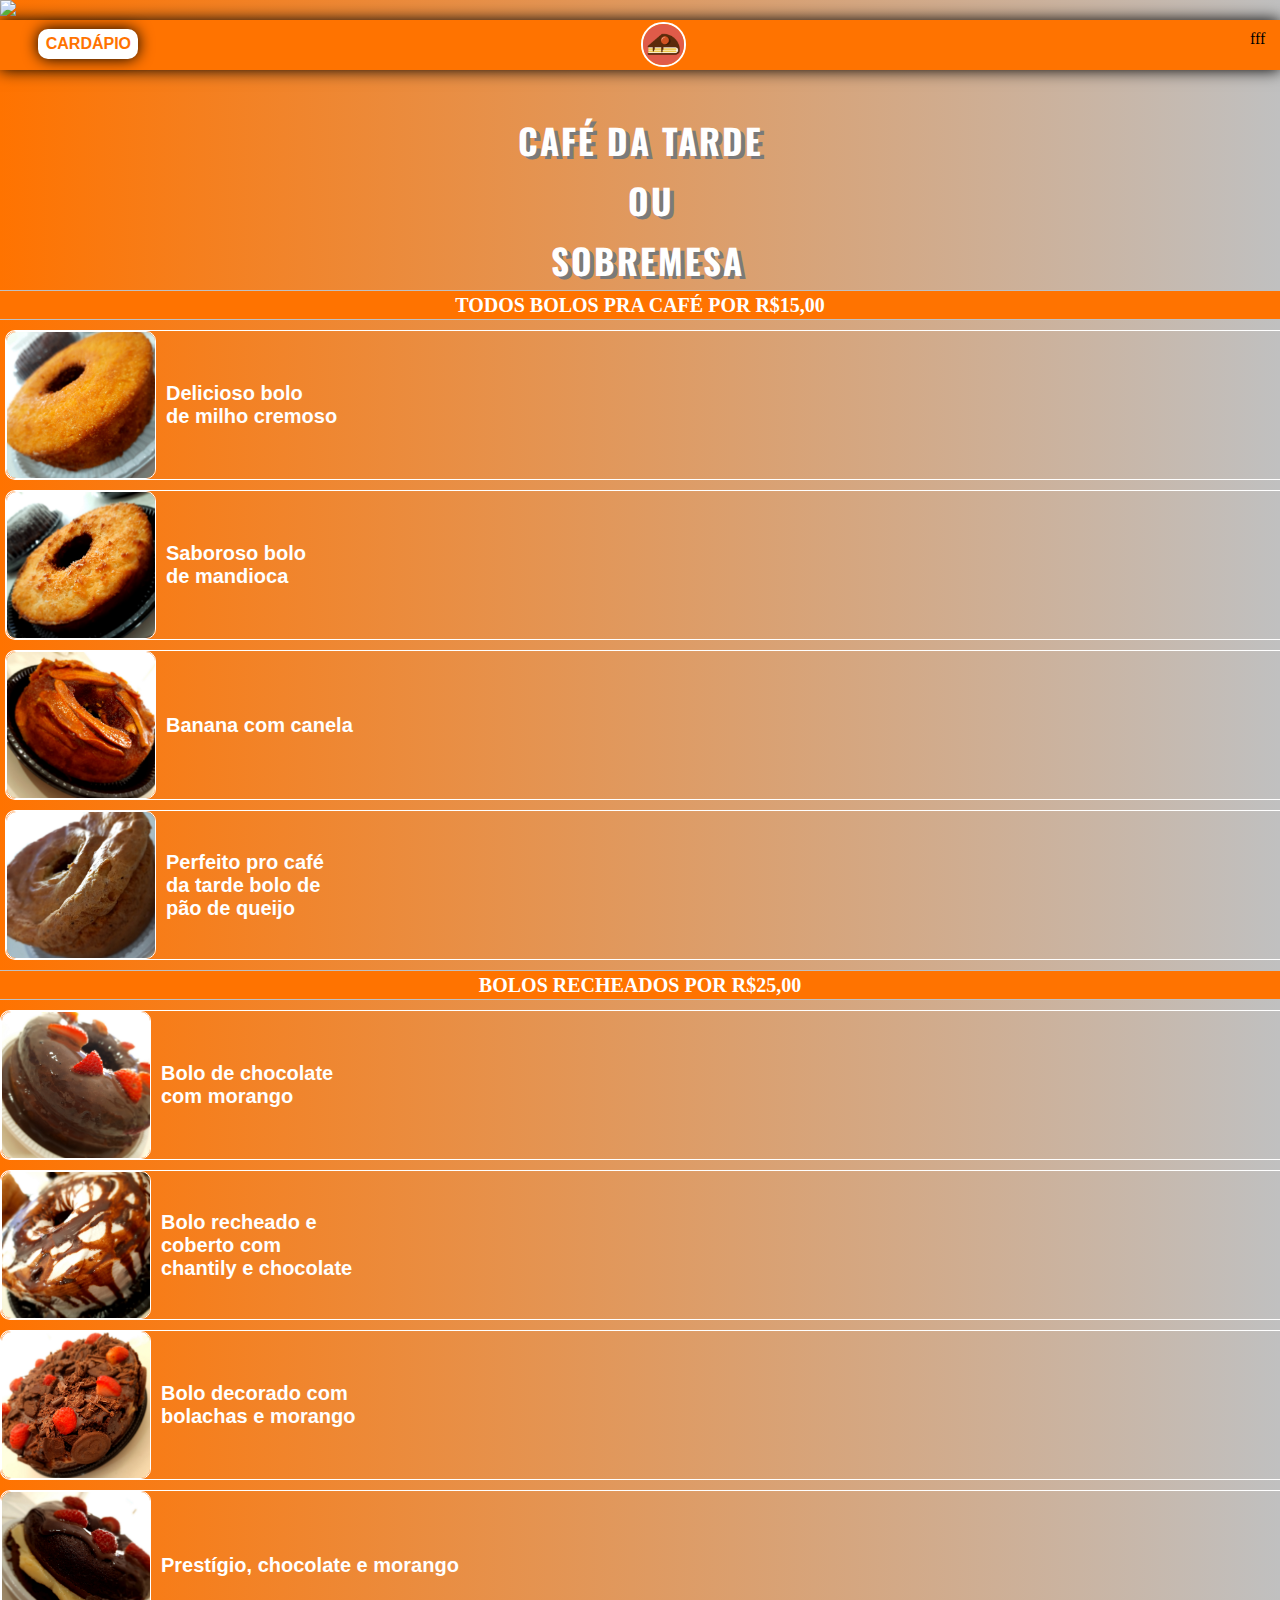
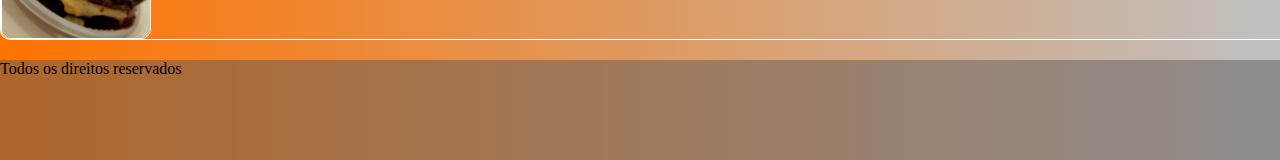
==== cardapio.html @ 89d677d5 "primeiro commit" ====
<!DOCTYPE html>
<html>
<head>
    <meta charset="UTF-8" />
    <meta name="viewport" content="width=device-width, initial-scale=1.0">
    <title>Página de teste</title>
    <link href="https://fonts.googleapis.com/css2?family=Lobster&display=swap" rel="stylesheet">
    <link href="https://fonts.googleapis.com/css2?family=Oswald&display=swap" rel="stylesheet">
    <a id="robbu-whatsapp-button" target="_blank" href="https://api.whatsapp.com/send?phone=5513991058653"> <img src="https://cdn.positus.global/production/resources/robbu/whatsapp-button/whatsapp-icon.svg"> </a>
    <link rel="stylesheet" href="https://cdn.positus.global/production/resources/robbu/whatsapp-button/whatsapp-button.css">
    <link rel="stylesheet" href="estilocardapio.css">
</head>
<body>
    <header>
        <div class="home">
            <div class="menu">
             <a class="cardapio" href="cardapio.html"><strong> CARDÁPIO</strong></a> 
            </div>
         <a href="index.html"><img class="boloicon"src="boloicon.png" alt=""></a>

        <div class="socials">
            fff
        </div>
    </header>

    <section>
        <div class="menutext">
            <strong>
                CAFÉ DA TARDE
                <br>
                &nbsp;&nbsp;&nbsp;&nbsp;&nbsp;&nbsp;&nbsp;&nbsp;&nbsp;&nbsp;OU
                <br>
                &nbsp;&nbsp;&nbsp;SOBREMESA
            </strong>
        </div>

        <div class="menu1"> <strong> TODOS BOLOS PRA CAFÉ POR R$15,00</strong> </div>

        <div class="types">
                <div class="cafe"><img class="sabor" src="Milho.jpg" alt="">
                    <div class="description">
                        Delicioso bolo <br> de milho cremoso
                    </div>
                </div>
                <div class="cafe"><img class="sabor" src="mandioca.jpg" alt="">
                    <div class="description">
                        Saboroso bolo <br> de mandioca
                    </div>
                </div>
                <div class="cafe"><img class="sabor" src="Banana.jpg" alt="">
                    <div class="description">
                        Banana com canela
                    </div>
                </div>
                <div class="cafe"><img class="sabor" src="salgado.jpg" alt="">
                    <div class="description">
                        Perfeito pro café <br> da tarde bolo de <br> pão de queijo
                    </div>
                </div>
        </div>

        <div class="menu2"><strong> BOLOS RECHEADOS POR R$25,00 </strong></div>

            <div class="types2">
                <div class="cafe"><img class="sabor" src="Recheado 1.jpg" alt="">
                    <div class="description">
                        Bolo de chocolate <br> com morango
                    </div>
                </div>
                <div class="cafe"><img class="sabor" src="Recheado.jpg" alt="">
                    <div class="description">
                        Bolo recheado e <br> coberto com <br> chantily e chocolate
                    </div>
                </div>
                <div class="cafe"><img class="sabor" src="Recheado2.jpg" alt="">
                    <div class="description">
                        Bolo decorado com <br> bolachas e morango
                    </div>
                </div>
                <div class="cafe"><img class="sabor" src="reehado3.jpg" alt="">
                    <div class="description">
                        Prestígio, chocolate e morango
                    </div>
                 </div>
             </div>
    </section>

    <footer>
        <div class="end">
           <p> Todos os direitos reservados</p>
    
        </div>
    </footer>



</body>
---- estilocardapio.css ----
*{
    box-sizing: border-box;
    margin: 0px;
    padding: 0px;
}
body{
    margin: 0px;
    background-repeat:no-repeat;
    width: 100%;
    height: 100%;
    background: linear-gradient( to right, #ff7300, silver);
    
}
.home{
    display: flex;
    width: 100%;
    height: 50px;
    background-color: rgb(255,115,0);
    justify-content: center;
    align-items: center;
    box-shadow:0px 0px 15px 0px #000000 ;
    justify-content: space-between;
    
    
}
.boloicon{
    text-decoration: none;
    height: 45px;
    width: 45px;
    margin-top: 2px;
    border: 2px white solid;
    border-radius: 22px;
    position: relative;
    right: 25%;
}
.menu{
    display: flex;
    justify-content: center;
    align-items: center;
    color: #ff7300;
    font-family: sans-serif;
    position: relative;
    left: 3%;
    width: 100px;
    height: 30px;
    margin-bottom: 2px;
    border-radius: 10px;
    background-color: white;
    box-shadow:0px 0px 15px 0px #000000 ;
    
}
.cardapio{
    text-decoration: none;
    color: #ff7300;
}
.socials{
    width: 30px;
    height: 30px;

}
.menu1{
    display: flex;
    justify-content: center;
    align-items: center;
    width: 100%;
    height: 30px;
    margin-top: 10px;
    font-family: serif;
    font-size: 20px;
    color: white;
    border: 1px solid silver;
    border-left: none;
    border-right: none;
    background-color: #ff7300;
    
}
@media (max-width: 367px) {
    .menu1{
        font-size: 19px;
    }
}

.menutext{
    margin: auto;
    margin-top: 40px;
    display: flex;
    height:170px;
    width: 310px;
    justify-content: center;
    word-wrap: break-word;
    font-size: 35px;
    color: white;
    font-family: 'Oswald', sans-serif;
    letter-spacing: 2px;
    line-height: 60px;
    word-wrap: break-word;
    text-shadow: 4px 3px 0px #7A7A7A;
    border-radius: 10px;
}

.types{
    width: 100%;
    height: 100%;
    justify-content: space-between;
    margin-left: 5px;
}
.cafe{
    display: flex;
    margin-top: 10px;
    width: 100%;
    height: 150px;
    border: 1px solid white;
    border-top-left-radius: 10px;
    border-bottom-left-radius: 10px;
    border-right: none; 
    
}
.sabor{
    object-fit: cover;
    height: 148px;
    width: 150px;
    border-radius:10px;
    border: 1px solid white;
}
.description{
    display: flex;
    justify-content: center;
    align-items: center;
    font-weight: bold;
    font-family: sans-serif;
    color: white;
    margin-left: 10px;
    font-size: 20px;
}
.menu2{
    display: flex;
    justify-content: center;
    align-items: center;
    width: 100%;
    height: 30px;
    margin-top: 10px;
    font-family: serif;
    font-size: 20px;
    color: white;
    border: 1px solid silver;
    border-left: none;
    border-right: none;
    background-color: #ff7300;
}
@media (max-width: 367px) {
    .menu2{
        font-size: 19px;
    }
}
.end p{
    background-color: #5e5a5a7e;
    width: 100%;
    height: 100px;
    margin-top: 20px;
    justify-content: center;
}
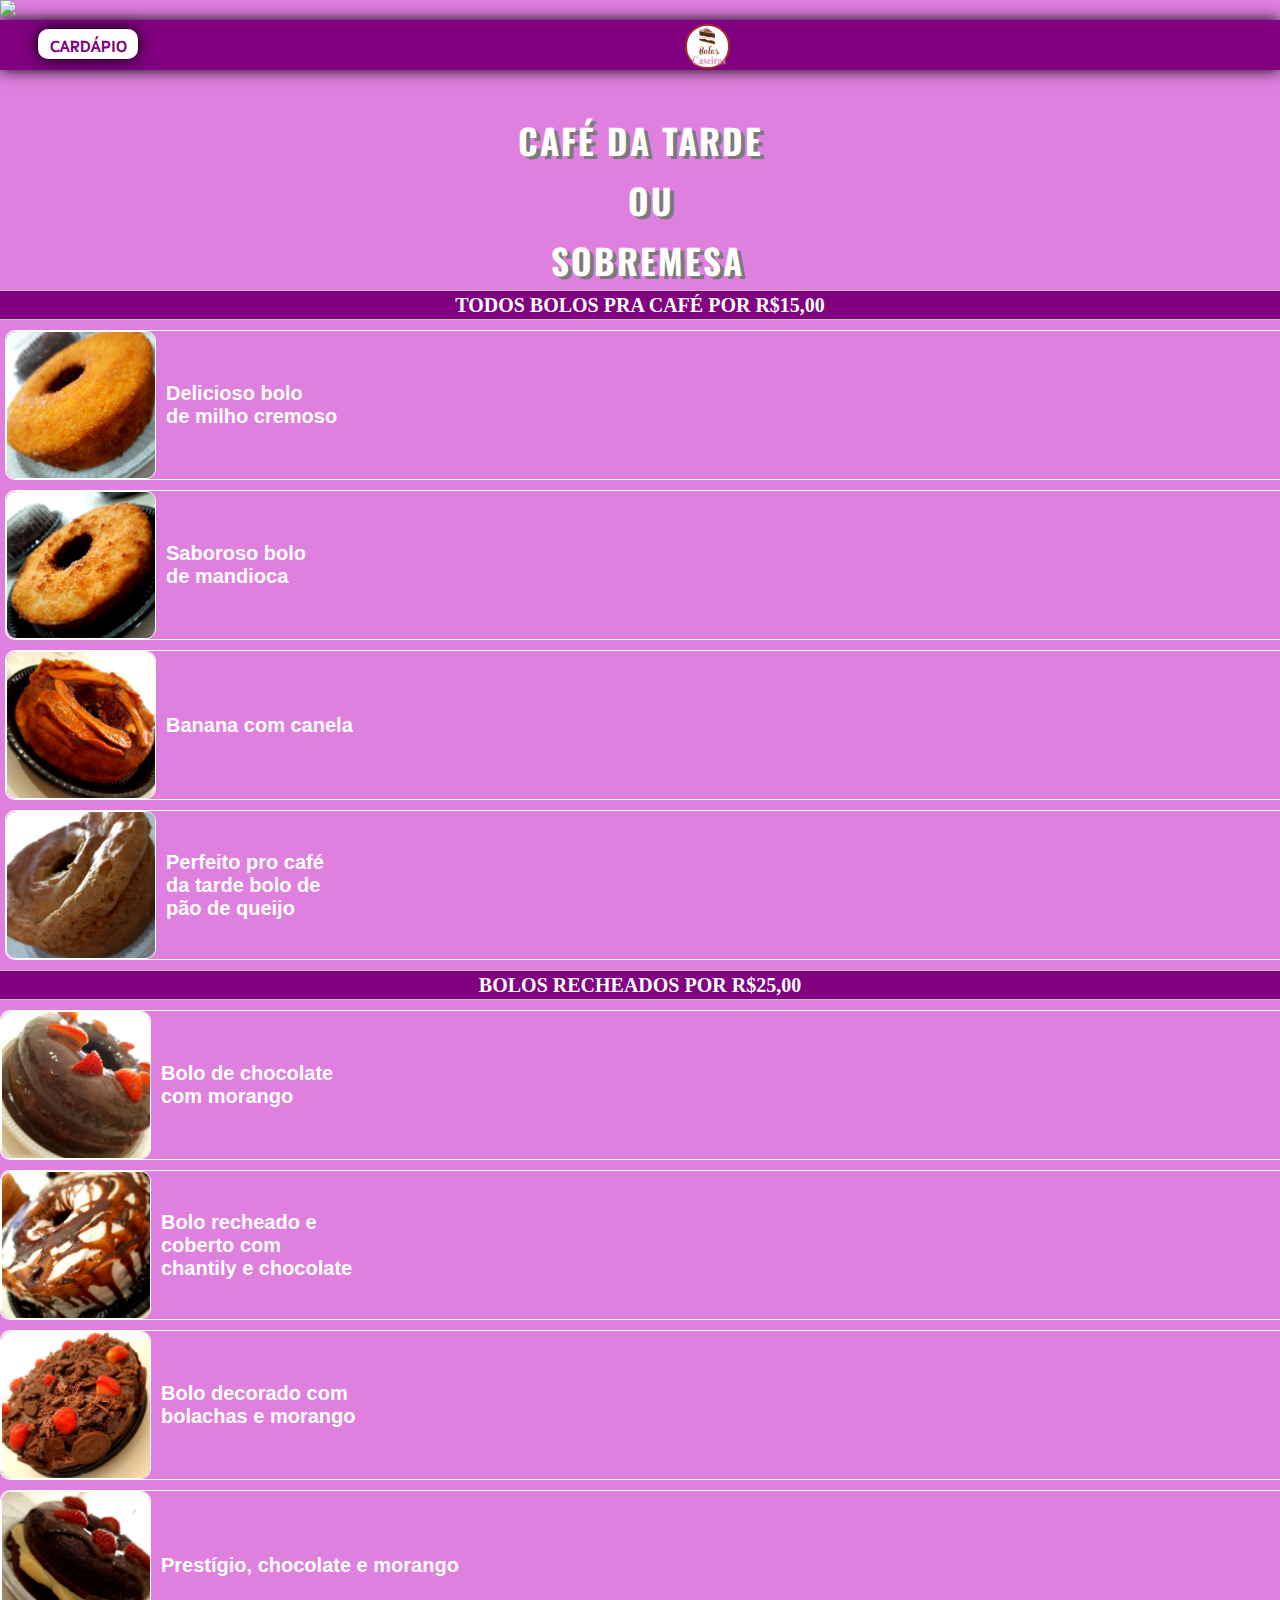
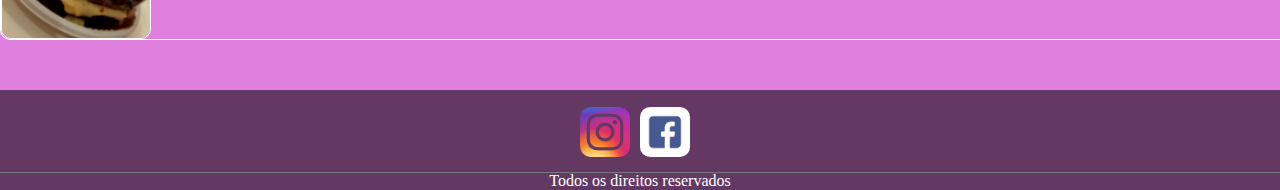
==== commit 48b34e89: "atualização" ====
--- a/cardapio.html
+++ b/cardapio.html
@@ -4,7 +4,7 @@
     <meta charset="UTF-8" />
     <meta name="viewport" content="width=device-width, initial-scale=1.0">
     <title>Página de teste</title>
-    <link href="https://fonts.googleapis.com/css2?family=Lobster&display=swap" rel="stylesheet">
+    <link href="https://fonts.googleapis.com/css2?family=Niramit:wght@300&display=swap" rel="stylesheet">
     <link href="https://fonts.googleapis.com/css2?family=Oswald&display=swap" rel="stylesheet">
     <a id="robbu-whatsapp-button" target="_blank" href="https://api.whatsapp.com/send?phone=5513991058653"> <img src="https://cdn.positus.global/production/resources/robbu/whatsapp-button/whatsapp-icon.svg"> </a>
     <link rel="stylesheet" href="https://cdn.positus.global/production/resources/robbu/whatsapp-button/whatsapp-button.css">
@@ -16,11 +16,8 @@
             <div class="menu">
              <a class="cardapio" href="cardapio.html"><strong> CARDÁPIO</strong></a> 
             </div>
-         <a href="index.html"><img class="boloicon"src="boloicon.png" alt=""></a>
+            <div class="boloicon"><a href="index.html"><img class="home_img"src="boloicon1.png" alt=""></a></div>
 
-        <div class="socials">
-            fff
-        </div>
     </header>
 
     <section>
@@ -37,22 +34,22 @@
         <div class="menu1"> <strong> TODOS BOLOS PRA CAFÉ POR R$15,00</strong> </div>
 
         <div class="types">
-                <div class="cafe"><img class="sabor" src="Milho.jpg" alt="">
+                <div class="cafe"><img class="sabor" src="Milho-2.jpg" alt="">
                     <div class="description">
                         Delicioso bolo <br> de milho cremoso
                     </div>
                 </div>
-                <div class="cafe"><img class="sabor" src="mandioca.jpg" alt="">
+                <div class="cafe"><img class="sabor" src="mandioca-1.jpg" alt="">
                     <div class="description">
                         Saboroso bolo <br> de mandioca
                     </div>
                 </div>
-                <div class="cafe"><img class="sabor" src="Banana.jpg" alt="">
+                <div class="cafe"><img class="sabor" src="Banana-1.jpg" alt="">
                     <div class="description">
                         Banana com canela
                     </div>
                 </div>
-                <div class="cafe"><img class="sabor" src="salgado.jpg" alt="">
+                <div class="cafe"><img class="sabor" src="salgado-1.jpg" alt="">
                     <div class="description">
                         Perfeito pro café <br> da tarde bolo de <br> pão de queijo
                     </div>
@@ -67,17 +64,17 @@
                         Bolo de chocolate <br> com morango
                     </div>
                 </div>
-                <div class="cafe"><img class="sabor" src="Recheado.jpg" alt="">
+                <div class="cafe"><img class="sabor" src="Recheado-1.jpg" alt="">
                     <div class="description">
                         Bolo recheado e <br> coberto com <br> chantily e chocolate
                     </div>
                 </div>
-                <div class="cafe"><img class="sabor" src="Recheado2.jpg" alt="">
+                <div class="cafe"><img class="sabor" src="Recheado2-2.jpg" alt="">
                     <div class="description">
                         Bolo decorado com <br> bolachas e morango
                     </div>
                 </div>
-                <div class="cafe"><img class="sabor" src="reehado3.jpg" alt="">
+                <div class="cafe"><img class="sabor" src="reehado3-1.jpg" alt="">
                     <div class="description">
                         Prestígio, chocolate e morango
                     </div>
@@ -86,11 +83,12 @@
     </section>
 
     <footer>
-        <div class="end">
-           <p> Todos os direitos reservados</p>
-    
-        </div>
-    </footer>
+        <div class="footer_media">
+            <div class="socialMedia"><a href="" target="_blank"><img class="social_icon"src="instagram.png" alt=""></a></div>
+            <div class="socialMedia"> <a href="https://www.facebook.com/Cantinho-do-Bolo-105140171467084" target="_blank"> <img class="social_icon1"src="facebook.png" alt=""></a></div>
+            </div>
+            <div class="footer_bar">Todos os direitos reservados</div>
+</footer>
 
 
 
--- a/estilocardapio.css
+++ b/estilocardapio.css
@@ -8,14 +8,13 @@
     background-repeat:no-repeat;
     width: 100%;
     height: 100%;
-    background: linear-gradient( to right, #ff7300, silver);
-    
+    background-color: rgb(223, 128, 223);    
 }
 .home{
     display: flex;
     width: 100%;
     height: 50px;
-    background-color: rgb(255,115,0);
+    background-color: purple;
     justify-content: center;
     align-items: center;
     box-shadow:0px 0px 15px 0px #000000 ;
@@ -28,17 +27,22 @@
     height: 45px;
     width: 45px;
     margin-top: 2px;
-    border: 2px white solid;
+    border: 2px brown solid;
     border-radius: 22px;
     position: relative;
-    right: 25%;
+    right: 43%;
+    background-color: white;
+}
+.home_img{
+    height: 100%;
+    width: 100%;
 }
 .menu{
     display: flex;
     justify-content: center;
     align-items: center;
-    color: #ff7300;
-    font-family: sans-serif;
+    color: purple;
+    font-family: 'Niramit';
     position: relative;
     left: 3%;
     width: 100px;
@@ -51,13 +55,9 @@
 }
 .cardapio{
     text-decoration: none;
-    color: #ff7300;
+    color: purple;
 }
-.socials{
-    width: 30px;
-    height: 30px;
 
-}
 .menu1{
     display: flex;
     justify-content: center;
@@ -71,7 +71,7 @@
     border: 1px solid silver;
     border-left: none;
     border-right: none;
-    background-color: #ff7300;
+    background-color: purple;
     
 }
 @media (max-width: 367px) {
@@ -145,17 +145,50 @@
     border: 1px solid silver;
     border-left: none;
     border-right: none;
-    background-color: #ff7300;
+    background-color: purple;
 }
 @media (max-width: 367px) {
     .menu2{
         font-size: 19px;
     }
 }
-.end p{
-    background-color: #5e5a5a7e;
+footer{
+    display: flex;
+    flex-direction: column  ;
     width: 100%;
     height: 100px;
-    margin-top: 20px;
+    display: flex;
     justify-content: center;
+    align-items: center;
+    background-color: #0000008e;
+    margin-top: 50px;
 }
+.footer_media{
+    display: flex;
+}
+.socialMedia{
+    width: 50px;
+    height: 50px;
+    
+    margin-right: 10px;
+}
+.social_icon{
+    width: 100%;
+    height: 100%;
+
+}
+.social_icon1{
+    width: 100%;
+    height: 100%;
+    background-color: white;
+    border-radius: 10px;
+}
+.footer_bar{
+    display: flex;
+    justify-content: center;
+    height: 1px;
+    background-color: #7A7A7A;
+    width: 100%;
+    margin-top: 15px;
+    color: white;
+}
